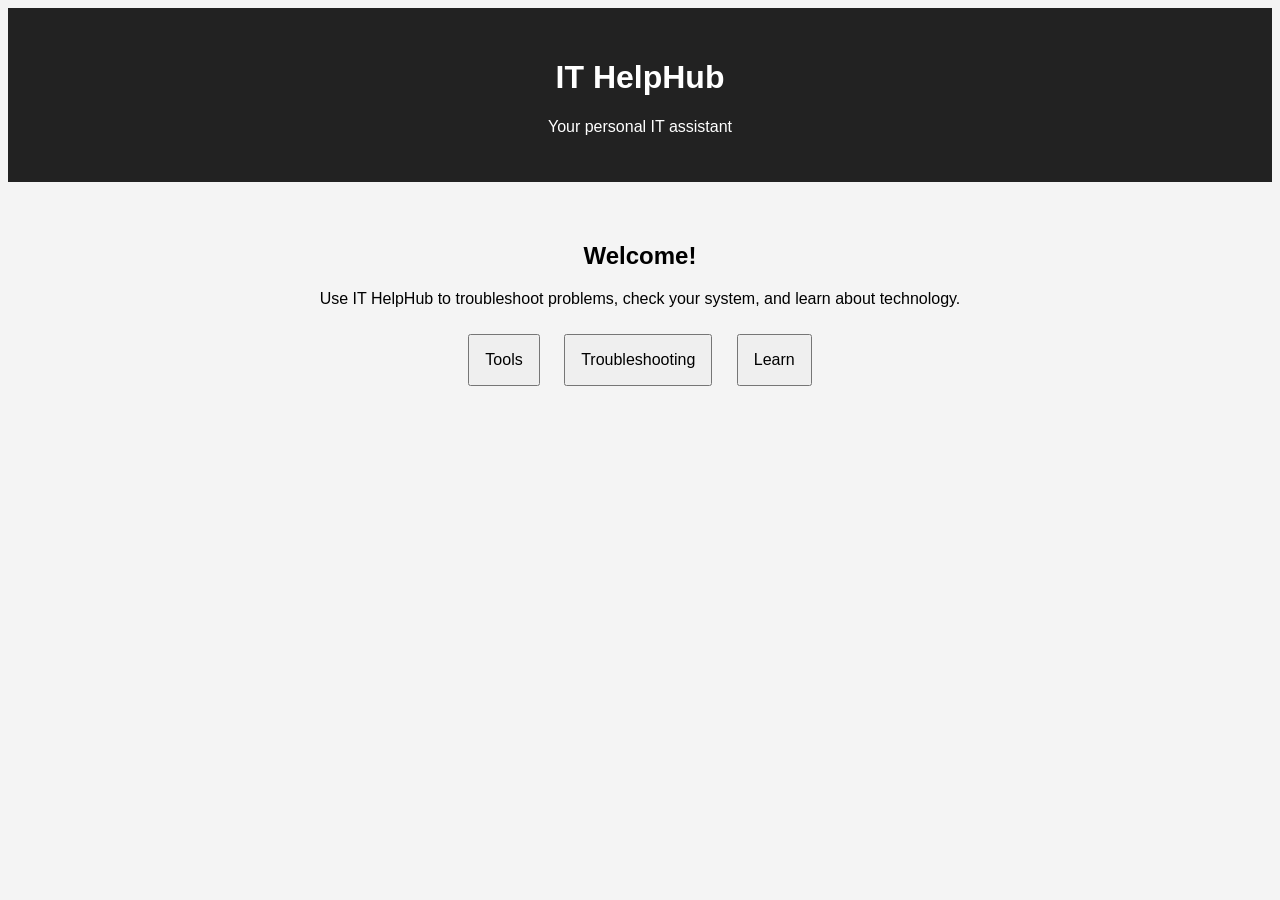
==== templates/index.html @ 02e986f9 "Created a website using html and css along with flask" ====
<!DOCTYPE html>
<html>

<head>
    <title>IT HelpHub</title>
    <link rel="stylesheet" href="/static/css/style.css">
</head>


<body>

    <header>
        <h1>IT HelpHub</h1>
        <p>Your personal IT assistant</p>
    </header>


    <main>

        <h2>Welcome!</h2>

        <p>
            Use IT HelpHub to troubleshoot problems,
            check your system, and learn about technology.
        </p>


        <button>
            Tools
        </button>

        <button>
            Troubleshooting
        </button>

        <button>
            Learn
        </button>

    </main>


</body>

</html>
---- static/css/style.css ----
body {

    font-family: Arial, sans-serif;

    text-align: center;

    background-color: #f4f4f4;

}


header {

    background-color: #222;

    color: white;

    padding: 30px;

}


main {

    padding: 40px;

}


button {

    padding: 15px;

    margin: 10px;

    font-size: 16px;

    cursor: pointer;

}
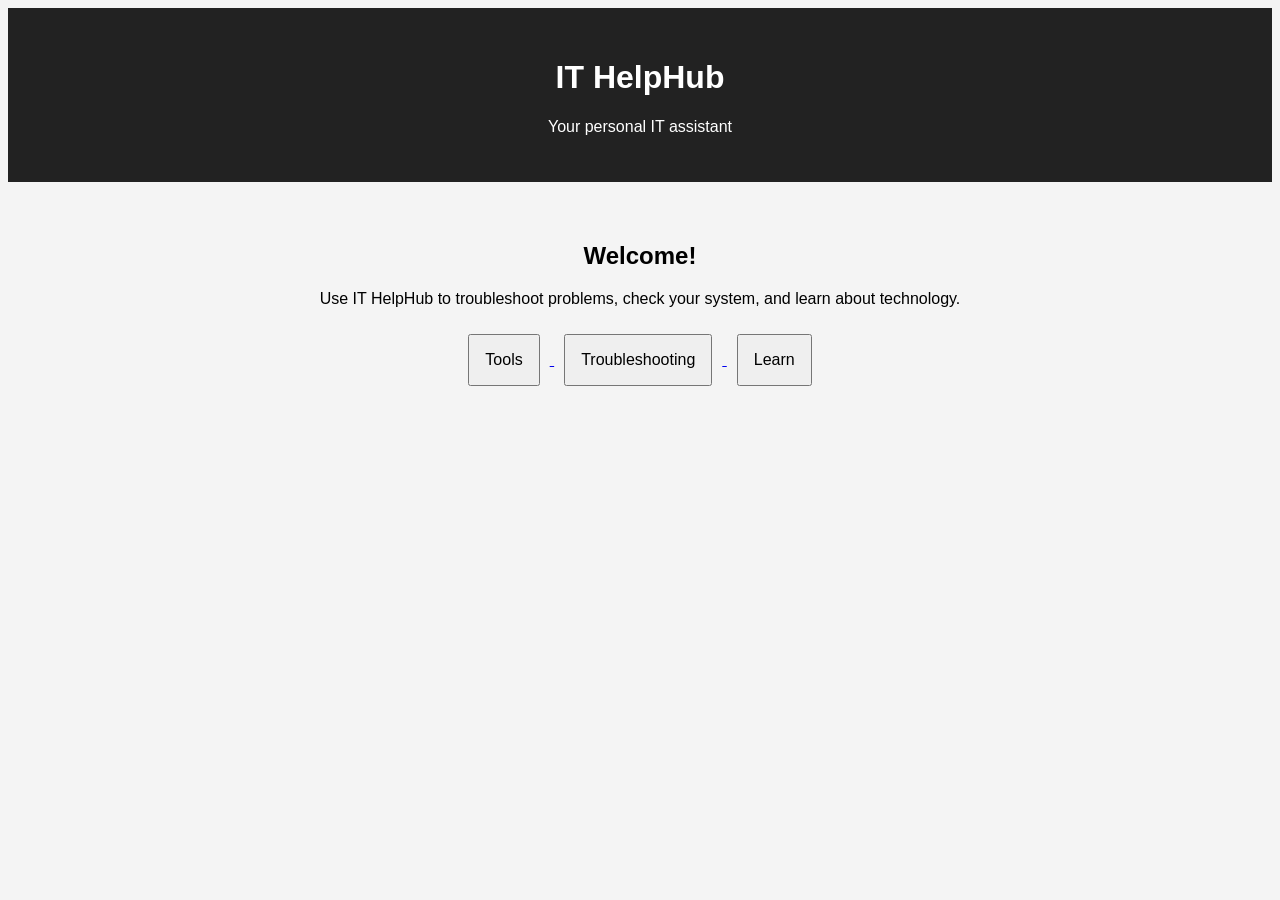
==== commit 626f3a52: "Added website navigation and multiple pages." ====
--- a/templates/index.html
+++ b/templates/index.html
@@ -25,17 +25,25 @@
         </p>
 
 
-        <button>
-            Tools
-        </button>
-
-        <button>
-            Troubleshooting
-        </button>
-
-        <button>
-            Learn
-        </button>
+        <a href="/tools">
+            <button>
+                Tools
+            </button>
+        </a>
+        
+        
+        <a href="/troubleshooting">
+            <button>
+                Troubleshooting
+            </button>
+        </a>
+        
+        
+        <a href="/learn">
+            <button>
+                Learn
+            </button>
+        </a>
 
     </main>
 
